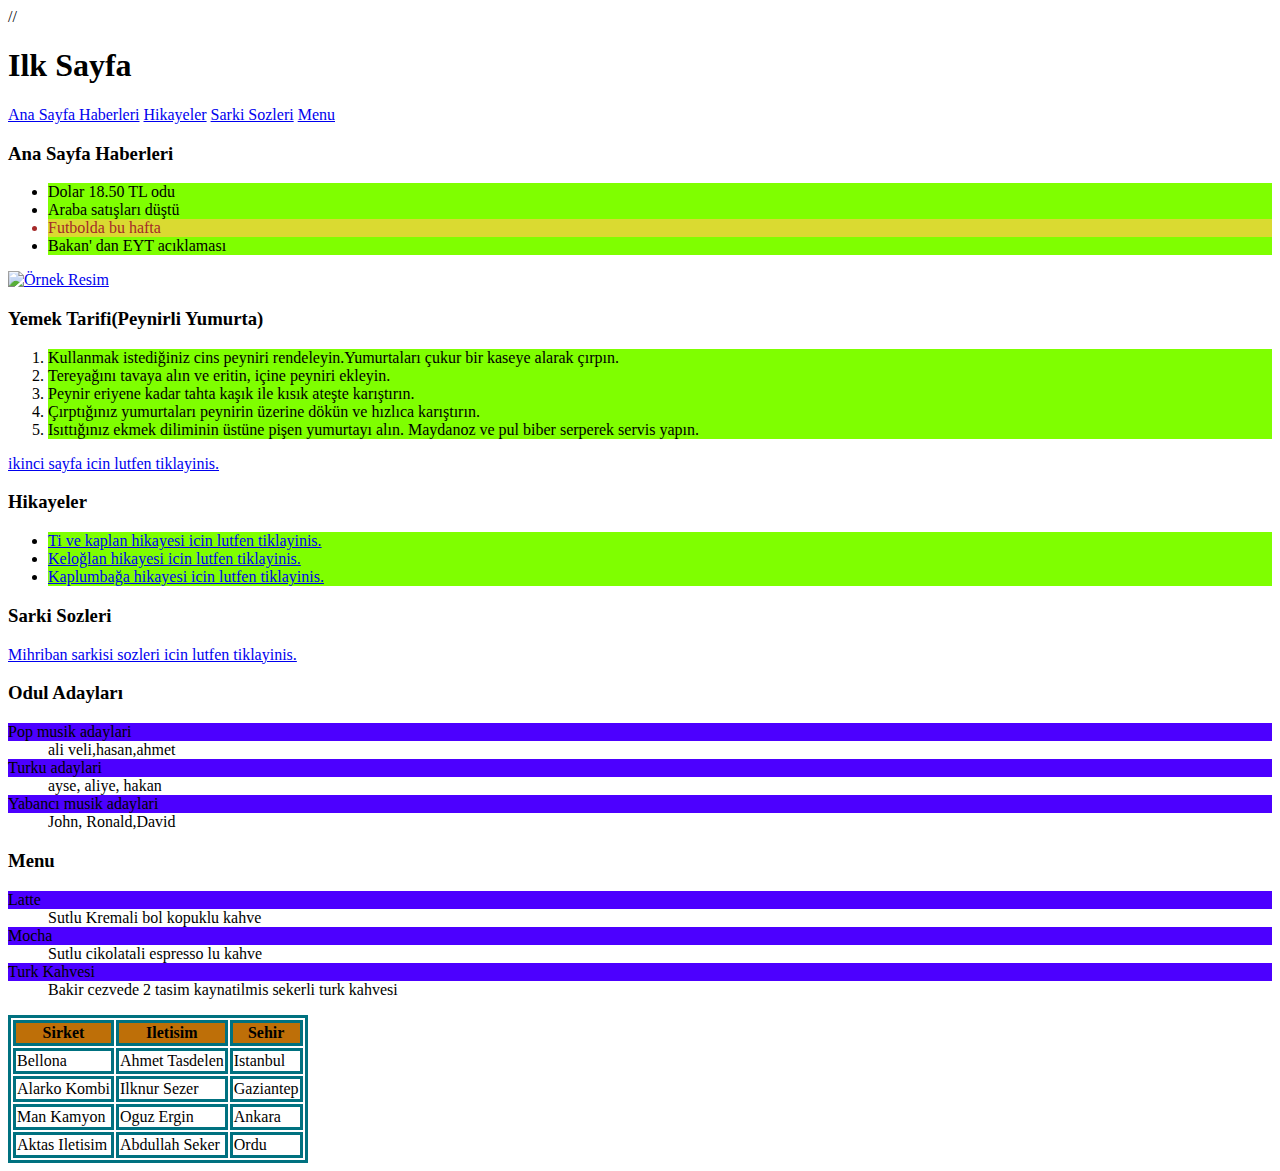
==== index.html @ 0a4eae86 "Add files via upload" ====
<!DOCTYPE html>
<html lang="en">
</head>
    <meta charset="UTF-8">
    <title>Ilk Web Sayfasi</title>
    <link rel="stylesheet" href="../style/main.css"/>
    <style>
        table,th,td {
            border: 3px solid rgb(0, 113, 128);  
        }
       
        li {
            background-color:chartreuse ;

        }

        dt {
            background-color:rgb(76, 0, 255) ;

        }

        th {
            background-color:rgb(190, 111, 8) ;

        }
    </style>

</head>
<body>




    //<iframewidth="400" height=""300"
    //src="https://www.youtube.com/watch?v=Y75KM7D1T94"></iframewidth>

    <!--burası comment yeri-->
    <h1><strong>Ilk Sayfa</strong></h1>
    <a href="#Ana Sayfa Haberleri">Ana Sayfa Haberleri</a>
    <a href="#Hikayeler">Hikayeler</a>
    <a href="#sarkilar">Sarki Sozleri</a>
    <a href="#menu">Menu</a>


    <h3 id="Ana Sayfa Haberleri">Ana Sayfa Haberleri</h3>
    <ul>    <!--unorder list-->
        <li> Dolar 18.50 TL odu</li>
        <li id="kirmisi">Araba satışları düştü</li>
        <li style="color:brown;background-color: rgb(218, 218, 49)"">Futbolda bu hafta</li>
        <li>Bakan' dan EYT acıklaması</li>
    </ul>

    <a href="#"><img src="peynir.jpg" alt="Örnek Resim" border="0"/></a>

    <h3>Yemek Tarifi(Peynirli Yumurta)</h3>

    <ol>    <!--order list--> <!--style="list-style-type: lower-greek or upper-roman";-->
        <li> Kullanmak istediğiniz cins peyniri rendeleyin.Yumurtaları çukur bir kaseye alarak çırpın.</li>
        <li>Tereyağını tavaya alın ve eritin, içine peyniri ekleyin.</li>
        <li>Peynir eriyene kadar tahta kaşık ile kısık ateşte karıştırın.</li>
        <li>Çırptığınız yumurtaları peynirin üzerine dökün ve hızlıca karıştırın.</li>
        <li>Isıttığınız ekmek diliminin üstüne pişen yumurtayı alın. Maydanoz ve pul biber serperek servis yapın.</li>
    </ol>


    <a href="ikinciSayfa.html">ikinci sayfa icin lutfen tiklayinis. </a><br>

    <h3 id="Hikayeler">Hikayeler</h3>
    <ul>
        <li><a href="Hikayeler/Hikaye1.html">Ti ve kaplan hikayesi icin lutfen tiklayinis. </a><br></li>
        <li><a href="Hikayeler/Hikaye2.html">Keloğlan hikayesi icin lutfen tiklayinis. </a><br></li>
        <li><a href="Hikayeler/Hikaye3.html">Kaplumbağa hikayesi icin lutfen tiklayinis. </a><br></li>
    </ul>
    
    <h3 id="sarkilar">Sarki Sozleri</h3>
    <a href="sarkiSosleri/sarki1.html">Mihriban sarkisi sozleri icin lutfen tiklayinis. </a><br>

    <h3>Odul Adayları</h3>
    <dl> <!--definition list, tanımlı liste-->
        <dt>Pop musik adaylari</dt>
        <dd>ali veli,hasan,ahmet</dd>
        <dt>Turku adaylari</dt>
        <dd class="ilkli";>ayse, aliye, hakan</dd>
        <dt>Yabancı musik adaylari</dt>
        <dd>John, Ronald,David</dd>
    </dl>

    <h3 id="menu">Menu</h3>
	<dl><!-- Definition List, tanimli liste-->
		<dt>Latte</dt>
		<dd>Sutlu Kremali bol kopuklu kahve</dd>
		<dt>Mocha</dt>
		<dd>Sutlu cikolatali espresso lu kahve</dd>
		<dt>Turk Kahvesi</dt>
		<dd>Bakir cezvede 2 tasim kaynatilmis sekerli turk kahvesi </dd>
	</dl>

    <table> <!-- Tablo -->
		<tr><!-- Table Row, tablo satiri -->
			<th> Sirket</th><!-- Table Header, tablo basligi -->
			<th> Iletisim</th><!-- Table Header, tablo basligi -->
			<th> Sehir</th><!-- Table Header, tablo basligi -->
		</tr> 
		<tr>
			<td> Bellona </td><!-- Table Data, tablo verisi -->
			<td> Ahmet Tasdelen</td>
			<td> Istanbul</td>
		</tr>
		<tr>
			<td> Alarko Kombi </td>
			<td> Ilknur Sezer</td>
			<td> Gaziantep</td>
		</tr>
		<tr>
			<td> Man Kamyon </td>
			<td> Oguz Ergin</td>
			<td> Ankara</td>
		</tr>
		<tr>
			<td> Aktas Iletisim </td>
			<td> Abdullah Seker</td>
			<td> Ordu</td>
		</tr>
		
		
	</table>

</body>
</html>
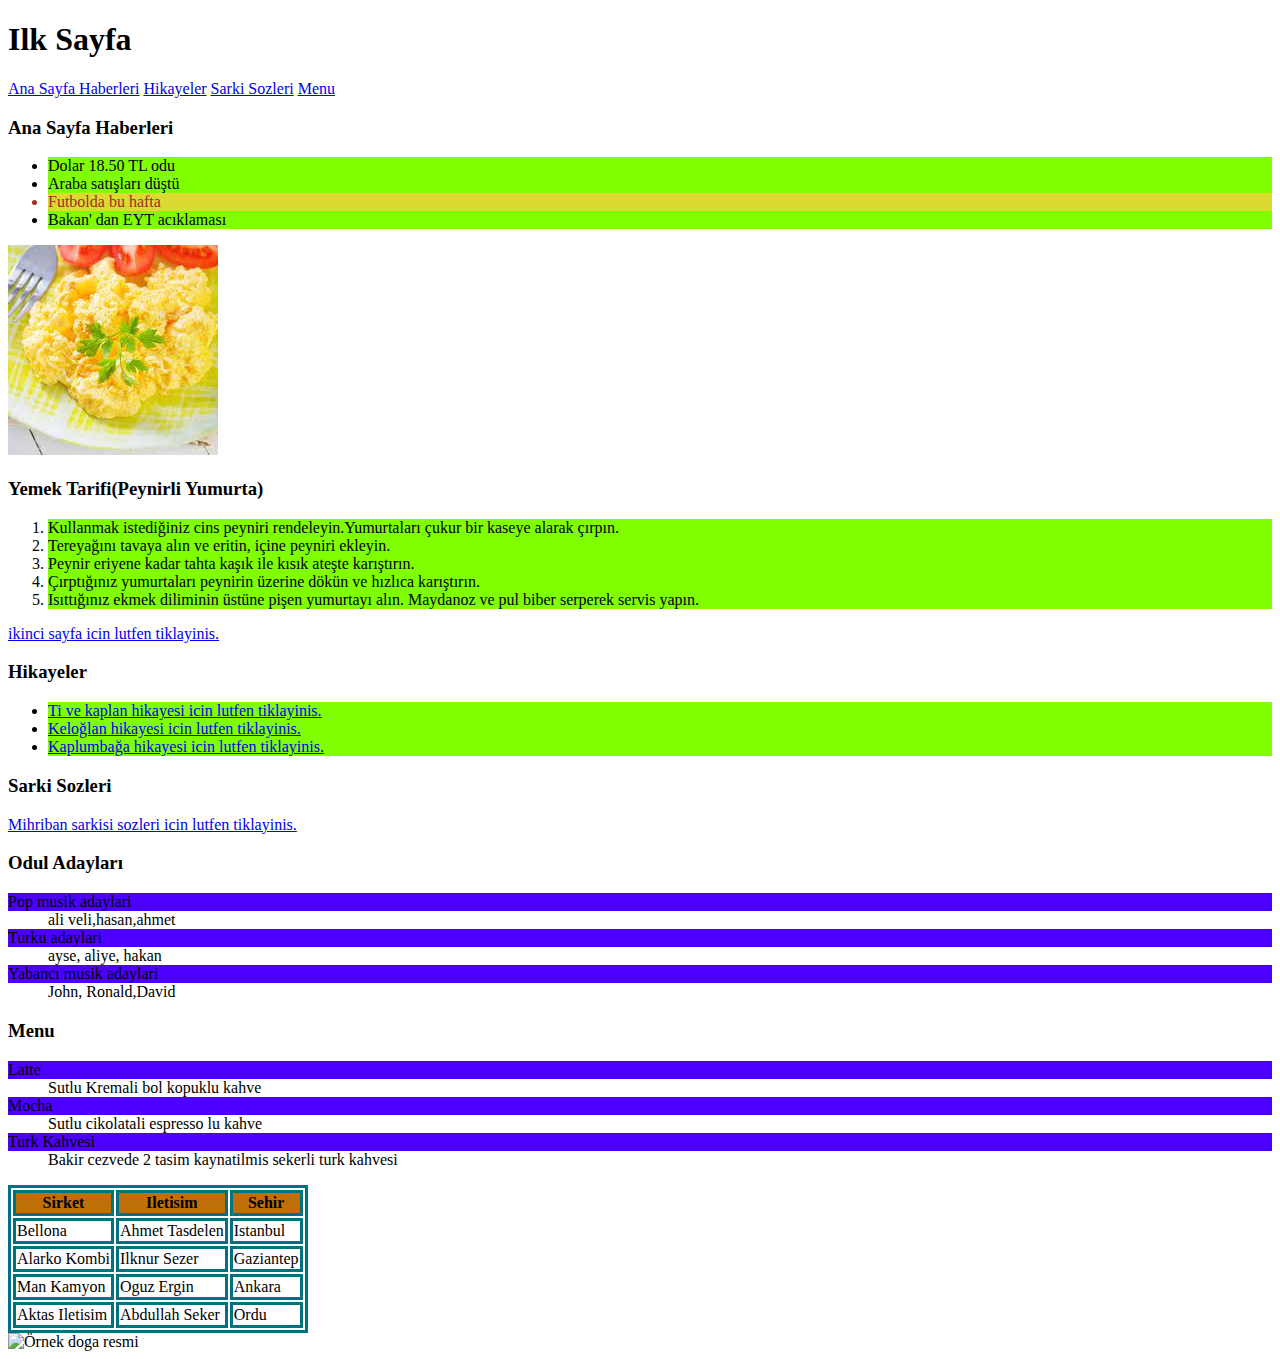
==== commit 5fc8ff2d: "Add files via upload" ====
--- a/index.html
+++ b/index.html
@@ -31,8 +31,8 @@
 
 
 
-    //<iframewidth="400" height=""300"
-    //src="https://www.youtube.com/watch?v=Y75KM7D1T94"></iframewidth>
+    <iframewidth="400" height="300";
+    src="https://www.youtube.com/watch?v=ooXHIJttcJg"></iframewidth>
 
     <!--burası comment yeri-->
     <h1><strong>Ilk Sayfa</strong></h1>
@@ -125,5 +125,7 @@
 		
 	</table>
 
+    <img src="resimler/dogaResmi.jpg" alt="Örnek doga resmi"width="304" height="228">
+
 </body>
 </html>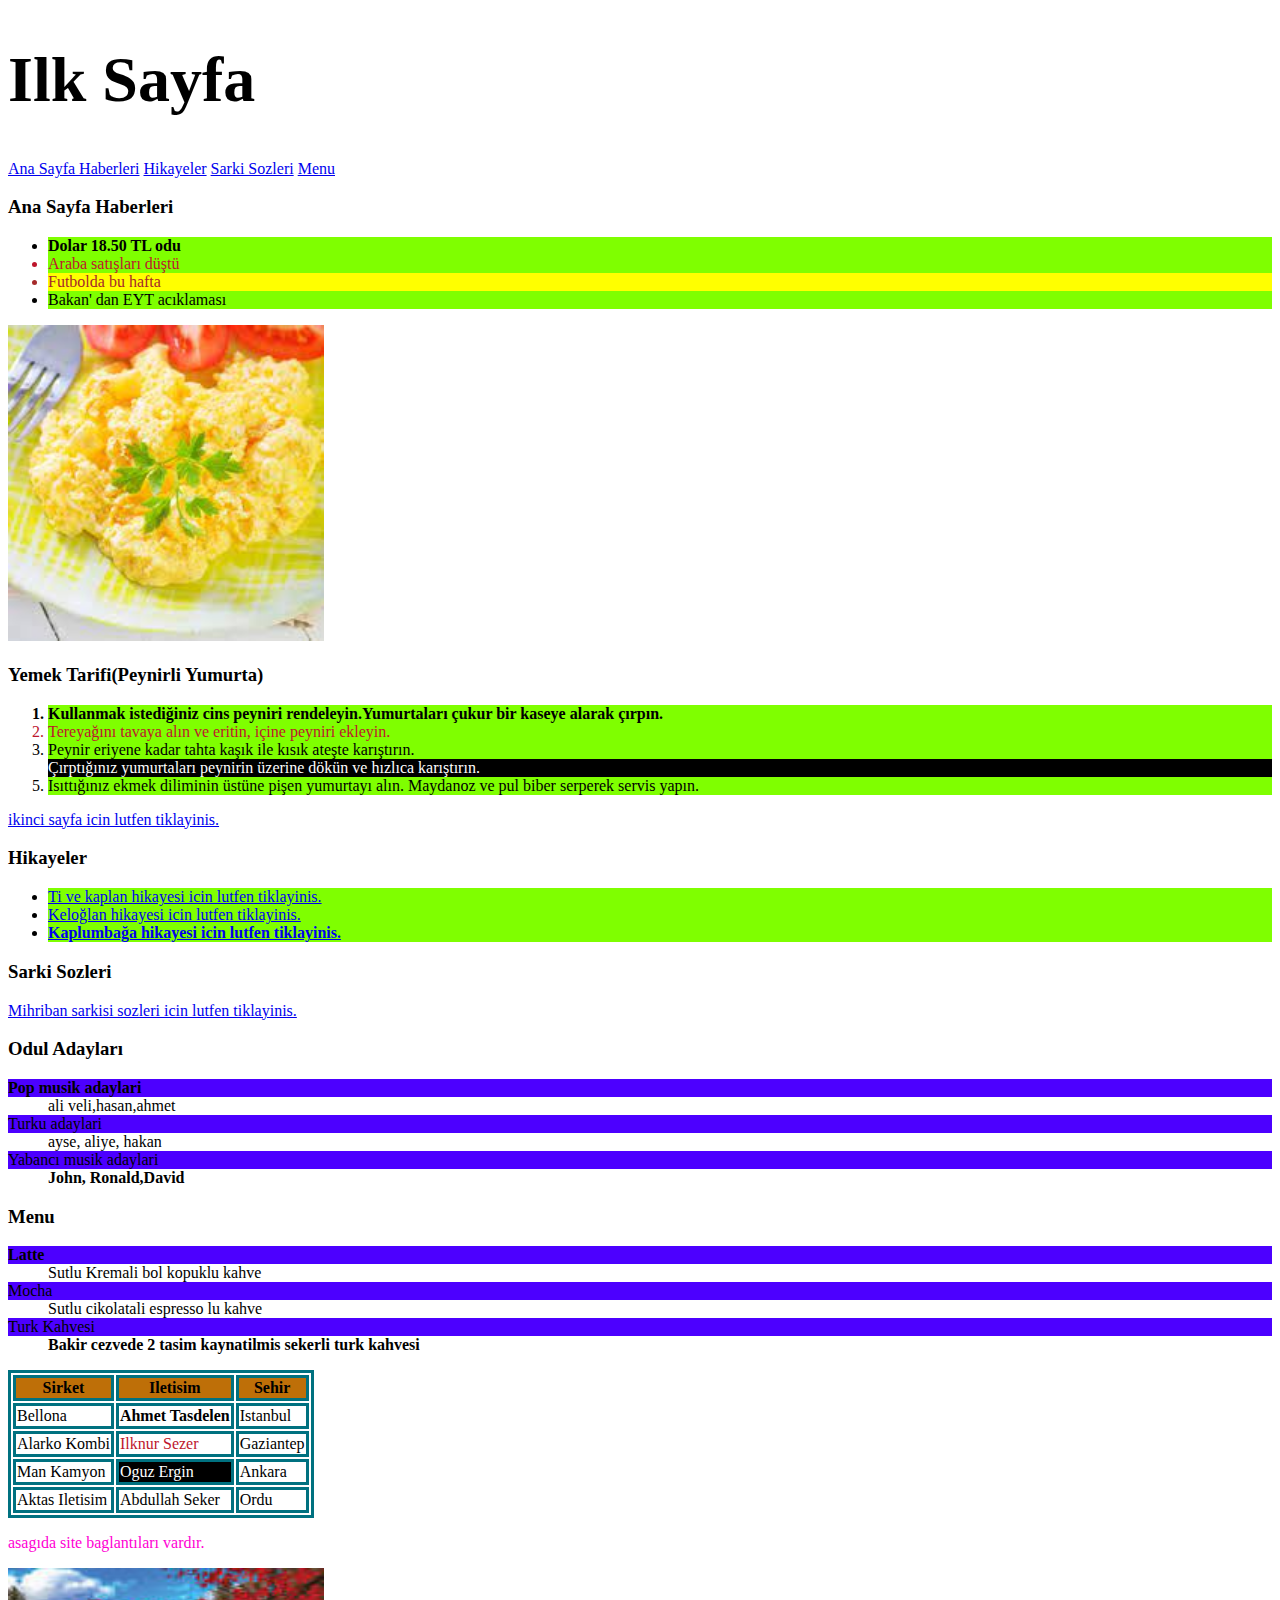
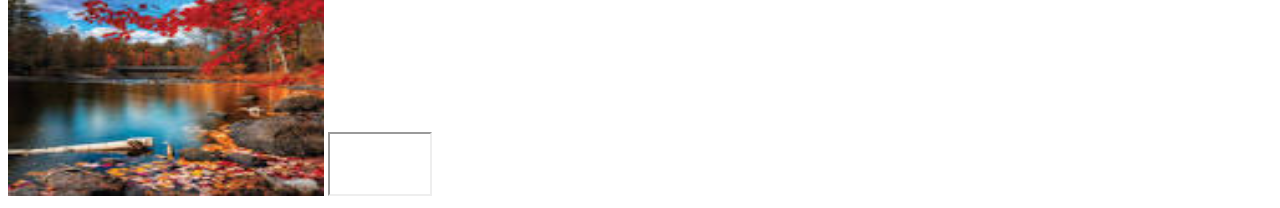
==== commit 2f25951b: "Add files via upload" ====
--- a/index.html
+++ b/index.html
@@ -28,12 +28,6 @@
 </head>
 <body>
 
-
-
-
-    <iframewidth="400" height="300";
-    src="https://www.youtube.com/watch?v=ooXHIJttcJg"></iframewidth>
-
     <!--burası comment yeri-->
     <h1><strong>Ilk Sayfa</strong></h1>
     <a href="#Ana Sayfa Haberleri">Ana Sayfa Haberleri</a>
@@ -44,9 +38,9 @@
 
     <h3 id="Ana Sayfa Haberleri">Ana Sayfa Haberleri</h3>
     <ul>    <!--unorder list-->
-        <li> Dolar 18.50 TL odu</li>
+        <li class="ilkli"> Dolar 18.50 TL odu</li>
         <li id="kirmisi">Araba satışları düştü</li>
-        <li style="color:brown;background-color: rgb(218, 218, 49)"">Futbolda bu hafta</li>
+        <li style="color:brown;background-color:yellow">Futbolda bu hafta</li>
         <li>Bakan' dan EYT acıklaması</li>
     </ul>
 
@@ -55,10 +49,10 @@
     <h3>Yemek Tarifi(Peynirli Yumurta)</h3>
 
     <ol>    <!--order list--> <!--style="list-style-type: lower-greek or upper-roman";-->
-        <li> Kullanmak istediğiniz cins peyniri rendeleyin.Yumurtaları çukur bir kaseye alarak çırpın.</li>
-        <li>Tereyağını tavaya alın ve eritin, içine peyniri ekleyin.</li>
+        <li class="ilkli"> Kullanmak istediğiniz cins peyniri rendeleyin.Yumurtaları çukur bir kaseye alarak çırpın.</li>
+        <li id="kirmisi">Tereyağını tavaya alın ve eritin, içine peyniri ekleyin.</li>
         <li>Peynir eriyene kadar tahta kaşık ile kısık ateşte karıştırın.</li>
-        <li>Çırptığınız yumurtaları peynirin üzerine dökün ve hızlıca karıştırın.</li>
+        <li id="mavi">Çırptığınız yumurtaları peynirin üzerine dökün ve hızlıca karıştırın.</li>
         <li>Isıttığınız ekmek diliminin üstüne pişen yumurtayı alın. Maydanoz ve pul biber serperek servis yapın.</li>
     </ol>
 
@@ -69,7 +63,7 @@
     <ul>
         <li><a href="Hikayeler/Hikaye1.html">Ti ve kaplan hikayesi icin lutfen tiklayinis. </a><br></li>
         <li><a href="Hikayeler/Hikaye2.html">Keloğlan hikayesi icin lutfen tiklayinis. </a><br></li>
-        <li><a href="Hikayeler/Hikaye3.html">Kaplumbağa hikayesi icin lutfen tiklayinis. </a><br></li>
+        <li class="ilkli"><a href="Hikayeler/Hikaye3.html">Kaplumbağa hikayesi icin lutfen tiklayinis. </a><br></li>
     </ul>
     
     <h3 id="sarkilar">Sarki Sozleri</h3>
@@ -77,22 +71,22 @@
 
     <h3>Odul Adayları</h3>
     <dl> <!--definition list, tanımlı liste-->
-        <dt>Pop musik adaylari</dt>
+        <dt class="ilkli">Pop musik adaylari</dt>
         <dd>ali veli,hasan,ahmet</dd>
         <dt>Turku adaylari</dt>
-        <dd class="ilkli";>ayse, aliye, hakan</dd>
+        <dd>ayse, aliye, hakan</dd>
         <dt>Yabancı musik adaylari</dt>
-        <dd>John, Ronald,David</dd>
+        <dd class="ilkli">John, Ronald,David</dd>
     </dl>
 
     <h3 id="menu">Menu</h3>
 	<dl><!-- Definition List, tanimli liste-->
-		<dt>Latte</dt>
+		<dt class="ilkli">Latte</dt>
 		<dd>Sutlu Kremali bol kopuklu kahve</dd>
 		<dt>Mocha</dt>
 		<dd>Sutlu cikolatali espresso lu kahve</dd>
 		<dt>Turk Kahvesi</dt>
-		<dd>Bakir cezvede 2 tasim kaynatilmis sekerli turk kahvesi </dd>
+		<dd class="ilkli">Bakir cezvede 2 tasim kaynatilmis sekerli turk kahvesi </dd>
 	</dl>
 
     <table> <!-- Tablo -->
@@ -103,17 +97,17 @@
 		</tr> 
 		<tr>
 			<td> Bellona </td><!-- Table Data, tablo verisi -->
-			<td> Ahmet Tasdelen</td>
+			<td class="ilkli"> Ahmet Tasdelen</td>
 			<td> Istanbul</td>
 		</tr>
 		<tr>
 			<td> Alarko Kombi </td>
-			<td> Ilknur Sezer</td>
+			<td id="kirmisi"> Ilknur Sezer</td>
 			<td> Gaziantep</td>
 		</tr>
 		<tr>
 			<td> Man Kamyon </td>
-			<td> Oguz Ergin</td>
+			<td id="mavi"> Oguz Ergin</td>
 			<td> Ankara</td>
 		</tr>
 		<tr>
@@ -125,7 +119,15 @@
 		
 	</table>
 
-    <img src="resimler/dogaResmi.jpg" alt="Örnek doga resmi"width="304" height="228">
+    <p>asagıda site baglantıları vardır.</p>
+
+    <img src="../resimler/dogaResmi.jpg" alt="Örnek doga resmi"width="304" height="228">
+
+    <iframe width="100" height="60";
+    src="https://www.youtube.com/watch?v=ooXHIJttcJg"></iframe>
+
+   <!--<iframe width="400" height="300";
+    src="https://www.izlesene.com/video/kurtulus-kus-burak-bulut-agla-gozum/10712975"></iframe>-->
 
 </body>
 </html>--- a/style/main.css
+++ b/style/main.css
@@ -0,0 +1,37 @@
+table,th,td{
+    border: 3px inset rgba(255, 0, 21);
+}
+a{
+    font-size: xx large;
+}
+li{
+    background-color:yellow;
+}
+
+p{
+    color:rgb(255, 0, 212)
+}
+
+img{
+    width: 25%;
+}
+
+h1{
+    font-size: 48pt;
+    font-family: 'Times New Roman, Times, serif';
+    font-weight:bold;
+}
+
+#kirmisi{
+    color:rgb(189, 22, 44);
+}
+
+#mavi{
+    color: white;
+    background-color: black;
+}
+
+.ilkli{
+    font-size: 28 pt;
+    font-weight: bold;
+}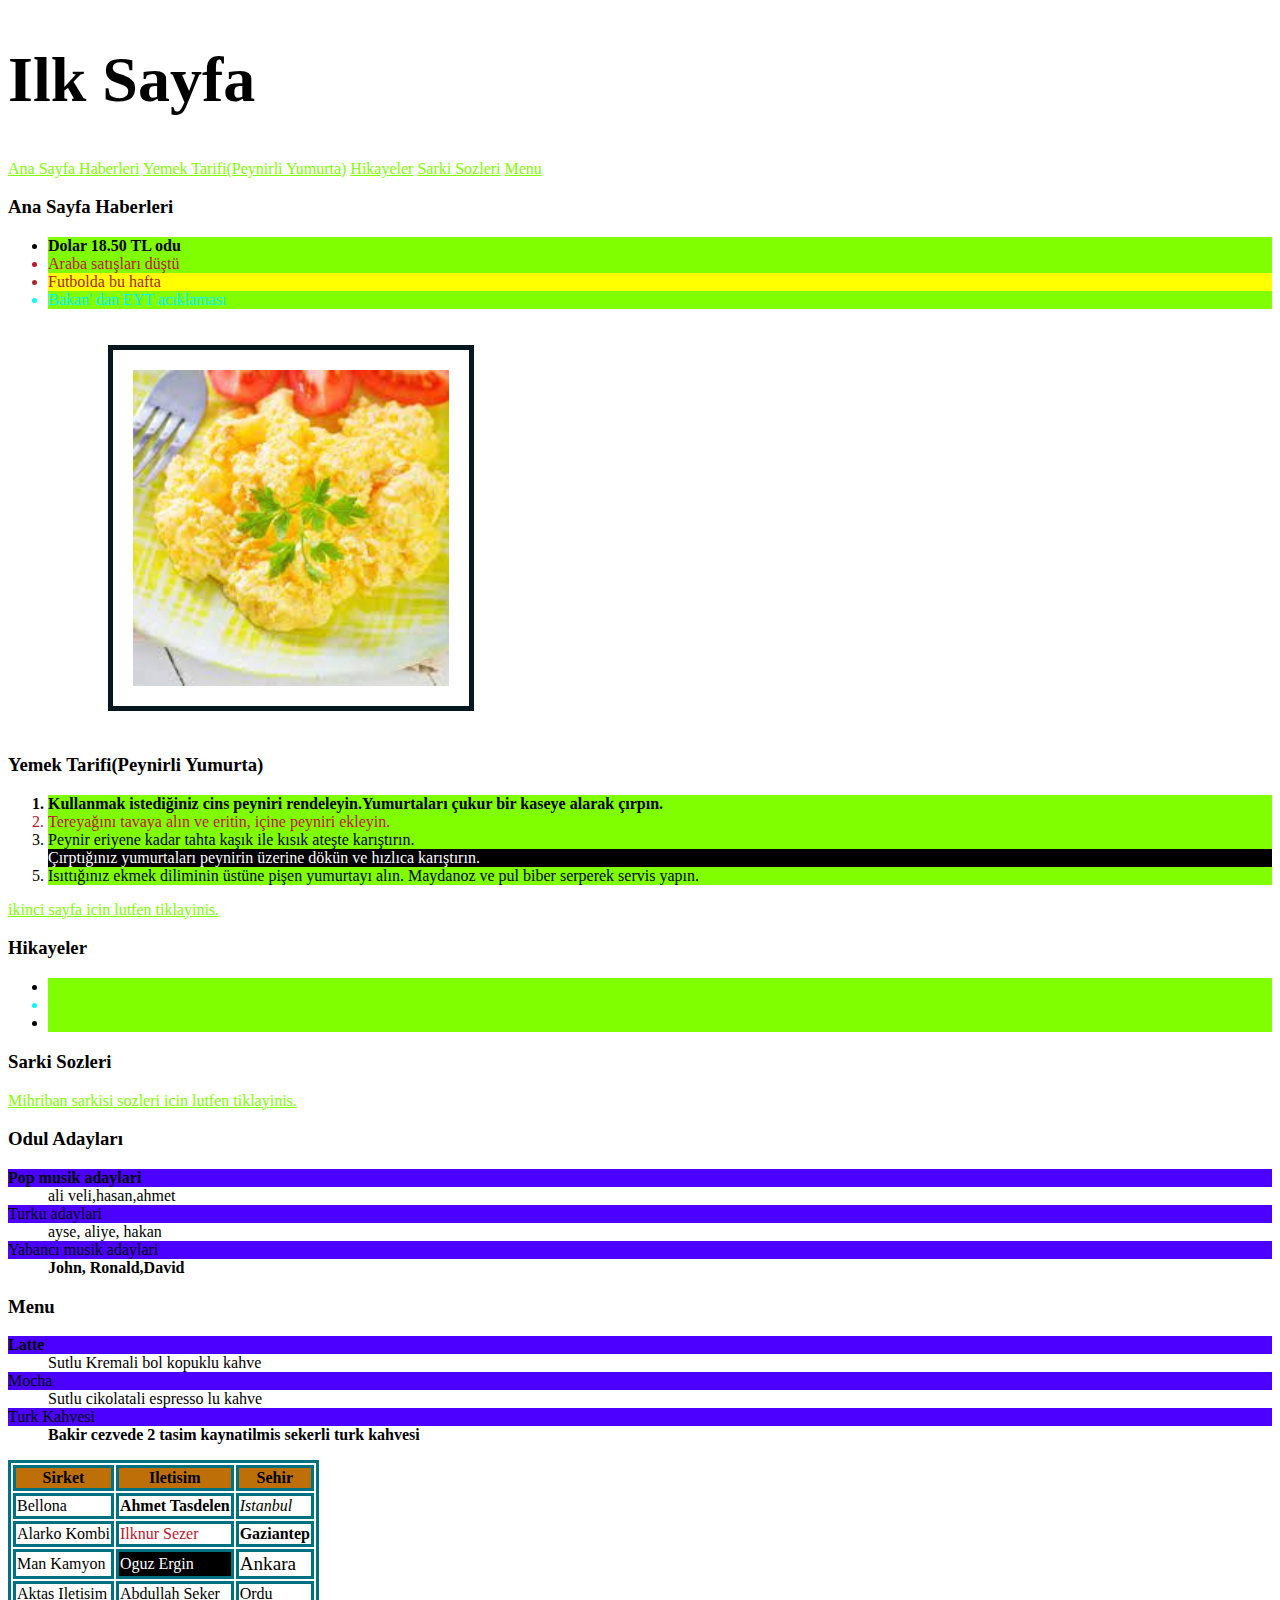
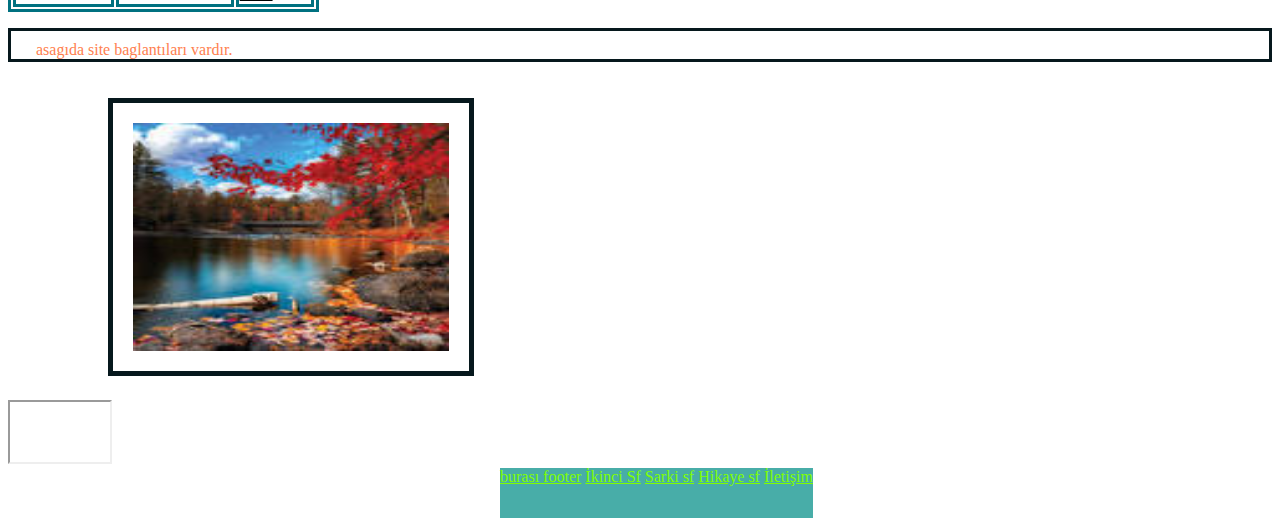
==== commit 463a35a6: "Add files via upload" ====
--- a/index.html
+++ b/index.html
@@ -31,6 +31,7 @@
     <!--burası comment yeri-->
     <h1><strong>Ilk Sayfa</strong></h1>
     <a href="#Ana Sayfa Haberleri">Ana Sayfa Haberleri</a>
+    <a href="#Yemek">Yemek Tarifi(Peynirli Yumurta)</a>
     <a href="#Hikayeler">Hikayeler</a>
     <a href="#sarkilar">Sarki Sozleri</a>
     <a href="#menu">Menu</a>
@@ -44,9 +45,10 @@
         <li>Bakan' dan EYT acıklaması</li>
     </ul>
 
-    <a href="#"><img src="peynir.jpg" alt="Örnek Resim" border="0"/></a>
-
-    <h3>Yemek Tarifi(Peynirli Yumurta)</h3>
+    <div>
+    <a href="#"><img src="../resimler/peynir.jpg" alt="Örnek Resim" border="0"/></a>
+    </div>
+    <h3 id="Yemek">Yemek Tarifi(Peynirli Yumurta)</h3>
 
     <ol>    <!--order list--> <!--style="list-style-type: lower-greek or upper-roman";-->
         <li class="ilkli"> Kullanmak istediğiniz cins peyniri rendeleyin.Yumurtaları çukur bir kaseye alarak çırpın.</li>
@@ -98,33 +100,50 @@
 		<tr>
 			<td> Bellona </td><!-- Table Data, tablo verisi -->
 			<td class="ilkli"> Ahmet Tasdelen</td>
-			<td> Istanbul</td>
+			<td><em>Istanbul</em> </td>
 		</tr>
 		<tr>
 			<td> Alarko Kombi </td>
 			<td id="kirmisi"> Ilknur Sezer</td>
-			<td> Gaziantep</td>
+			<td><strong>Gaziantep</strong></td>
 		</tr>
 		<tr>
 			<td> Man Kamyon </td>
 			<td id="mavi"> Oguz Ergin</td>
-			<td> Ankara</td>
+			<td> <big>Ankara</big></td>
 		</tr>
 		<tr>
 			<td> Aktas Iletisim </td>
 			<td> Abdullah Seker</td>
-			<td> Ordu</td>
+			<td> <u>Ordu<u></td>
 		</tr>
 		
 		
 	</table>
 
     <p>asagıda site baglantıları vardır.</p>
-
+    <div>
     <img src="../resimler/dogaResmi.jpg" alt="Örnek doga resmi"width="304" height="228">
-
+    </div>
     <iframe width="100" height="60";
     src="https://www.youtube.com/watch?v=ooXHIJttcJg"></iframe>
+
+    <footer>
+        <div id="div1" style="background-color:rgb(72, 173, 168);height: 50px; 
+        position:absolute;left: 500px;">
+            <nav class="navbar">
+                <a href="#">burası footer</a>
+                <a href="#">İkinci Sf</a>
+                <a href="#">Sarki sf</a>
+                <a href="#">Hikaye sf</a>
+                <a href="#">İletişim</a>
+            </nav>
+        </div>
+       
+    </footer>
+
+
+   
 
    <!--<iframe width="400" height="300";
     src="https://www.izlesene.com/video/kurtulus-kus-burak-bulut-agla-gozum/10712975"></iframe>-->
--- a/style/main.css
+++ b/style/main.css
@@ -9,11 +9,29 @@
 }
 
 p{
-    color:rgb(255, 0, 212)
+    color: coral;
+    border: size 5px;
+    border-style:solid;
+    border-color:rgb(6, 24, 29);
+    padding-top:10px;
+    padding-left: 25px;
+
+/*    border: 5px solid rgb(189, 22, 44);*/
+   
+}
+p.ilkpara{
+    font-size: 12;
 }
 
 img{
     width: 25%;
+    padding-top: 20px;
+    padding-left: 20px;
+    padding-right: 20px;
+    padding-bottom: 20px;
+    border : 5px solid rgb(6, 24, 29);
+    margin:20px 10px 20px 100px;
+
 }
 
 h1{
@@ -34,4 +52,21 @@
 .ilkli{
     font-size: 28 pt;
     font-weight: bold;
-}+}
+
+p:hover{
+    font-style: italic;
+}
+p::first-letter{
+    font-size: 48;
+}
+li:nth-child(even){
+    color:aqua;
+}
+a:link{
+    color:chartreuse;
+}
+
+a:visited{
+    color:darkblue;
+}
